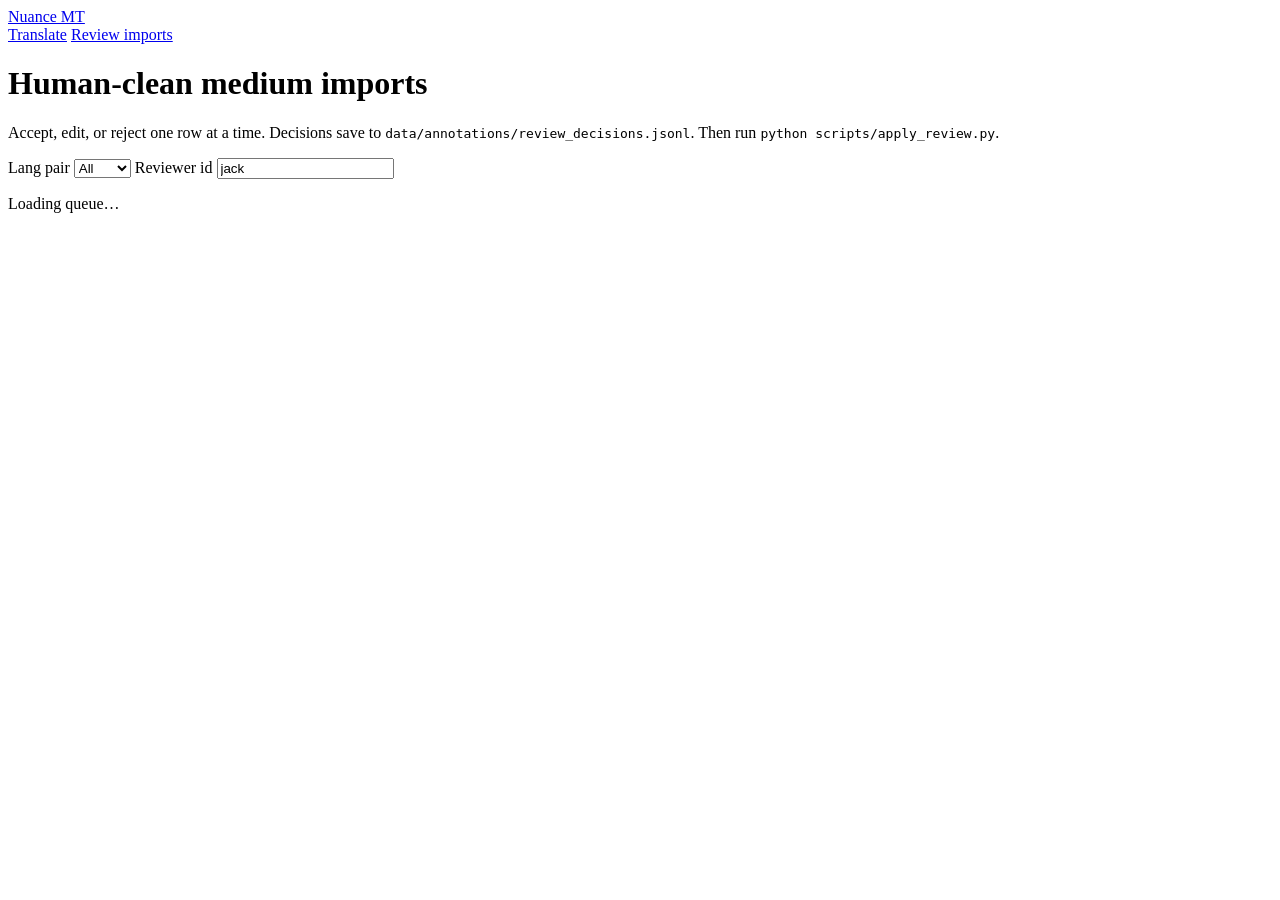
==== src/nuance_mt/ui/static/review.html @ 17cb8616 "Add local HTML translate UI and medium-import review workflow. Includes FastAPI pages for translatio" ====
<!DOCTYPE html>
<html lang="en">
<head>
  <meta charset="utf-8" />
  <meta name="viewport" content="width=device-width, initial-scale=1" />
  <title>Review medium imports — Nuance MT</title>
  <link rel="preconnect" href="https://fonts.googleapis.com" />
  <link rel="preconnect" href="https://fonts.gstatic.com" crossorigin />
  <link href="https://fonts.googleapis.com/css2?family=Fraunces:opsz,wght@9..144,500;9..144,700&family=Source+Sans+3:wght@400;600&display=swap" rel="stylesheet" />
  <link rel="stylesheet" href="/static/styles.css" />
</head>
<body>
  <div class="page">
    <header class="top">
      <a class="brand" href="/">Nuance MT</a>
      <nav>
        <a href="/">Translate</a>
        <a href="/review" aria-current="page">Review imports</a>
      </nav>
    </header>

    <main class="review">
      <h1>Human-clean medium imports</h1>
      <p class="lede">
        Accept, edit, or reject one row at a time. Decisions save to
        <code>data/annotations/review_decisions.jsonl</code>.
        Then run <code>python scripts/apply_review.py</code>.
      </p>

      <div class="row">
        <label class="field inline">
          <span>Lang pair</span>
          <select id="lang">
            <option value="all">All</option>
            <option value="en-de">en-de</option>
            <option value="en-ja">en-ja</option>
          </select>
        </label>
        <label class="field inline">
          <span>Reviewer id</span>
          <input id="reviewer" type="text" value="jack" />
        </label>
        <p id="queue" class="status">Loading queue…</p>
      </div>

      <section id="card" class="card" hidden>
        <p class="meta" id="meta"></p>
        <p class="prose" id="sentence"></p>

        <label class="field"><span>Span text</span><input id="src_span" /></label>
        <div class="row">
          <label class="field inline"><span>Start</span><input id="src_char_start" type="number" /></label>
          <label class="field inline"><span>End</span><input id="src_char_end" type="number" /></label>
          <label class="field inline"><span>Type</span>
            <select id="nuance_type">
              <option>political_social</option>
              <option>self_other</option>
              <option>affect_atmosphere</option>
              <option>politeness_stance</option>
              <option>institutional_legal</option>
              <option>untranslatable_lexical</option>
            </select>
          </label>
        </div>
        <label class="field"><span>Target span</span><input id="tgt_span" /></label>
        <label class="field"><span>English frame</span><input id="en_frame" /></label>
        <label class="field"><span>Target frame</span><input id="target_frame" /></label>
        <label class="field"><span>Explanation</span><textarea id="explanation" rows="4"></textarea></label>
        <label class="field"><span>Evidence</span><textarea id="evidence" rows="2"></textarea></label>

        <div class="actions">
          <button type="button" class="danger" id="reject">Reject</button>
          <button type="button" class="ghost" id="skip">Skip</button>
          <button type="button" id="accept">Accept as-is</button>
          <button type="button" class="primary" id="edit">Save edits + accept</button>
        </div>
      </section>

      <p id="empty" class="lede" hidden>Queue clear for this filter. Nice.</p>
    </main>
  </div>
  <script src="/static/review.js"></script>
</body>
</html>
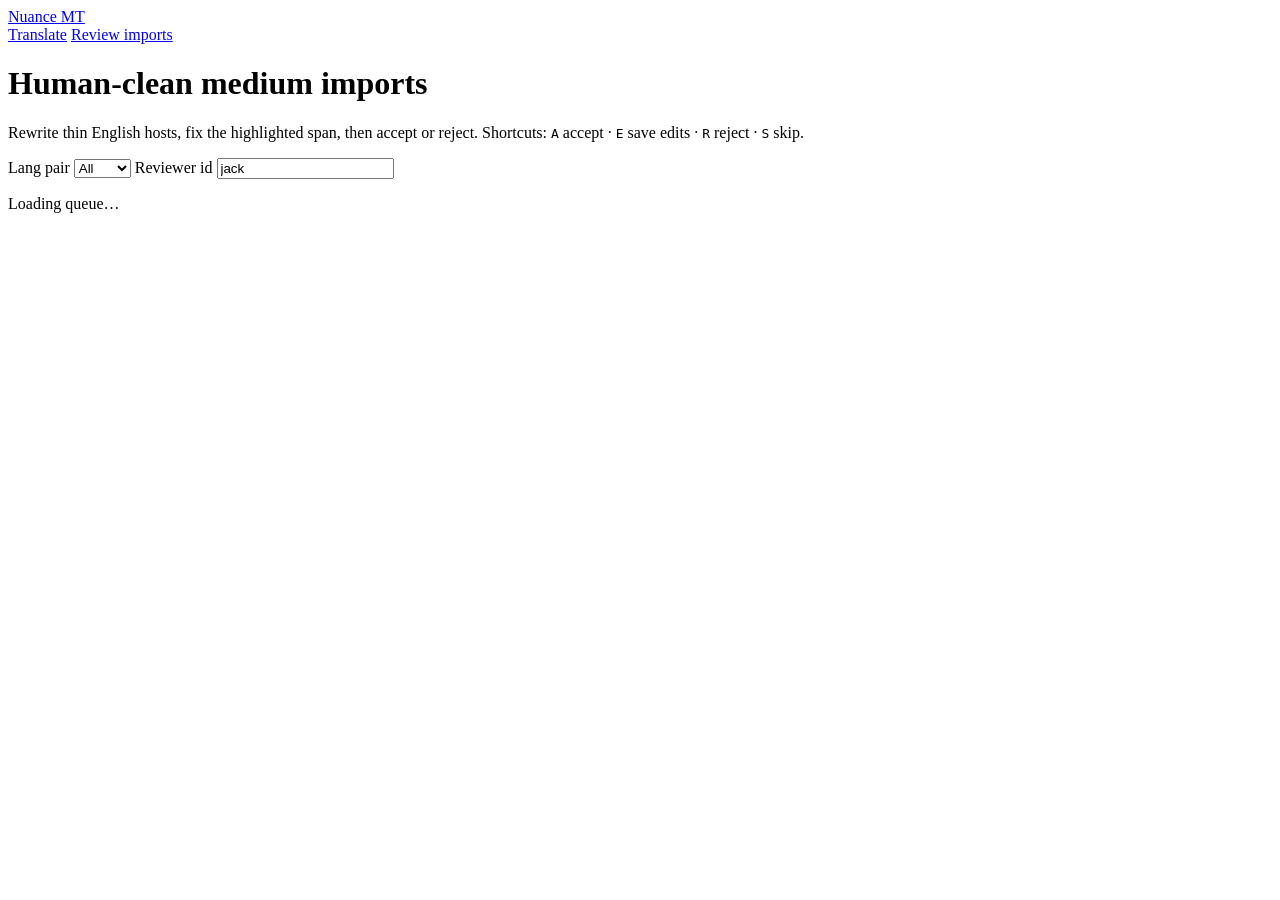
==== commit 46f2dfff: "Improve review editing and show nuances only when present in translation. Review UI can rewrite Engl" ====
--- a/src/nuance_mt/ui/static/review.html
+++ b/src/nuance_mt/ui/static/review.html
@@ -22,9 +22,8 @@
     <main class="review">
       <h1>Human-clean medium imports</h1>
       <p class="lede">
-        Accept, edit, or reject one row at a time. Decisions save to
-        <code>data/annotations/review_decisions.jsonl</code>.
-        Then run <code>python scripts/apply_review.py</code>.
+        Rewrite thin English hosts, fix the highlighted span, then accept or reject.
+        Shortcuts: <kbd>A</kbd> accept · <kbd>E</kbd> save edits · <kbd>R</kbd> reject · <kbd>S</kbd> skip.
       </p>
 
       <div class="row">
@@ -45,12 +44,37 @@
 
       <section id="card" class="card" hidden>
         <p class="meta" id="meta"></p>
-        <p class="prose" id="sentence"></p>
 
-        <label class="field"><span>Span text</span><input id="src_span" /></label>
+        <label class="field">
+          <span>English sentence (edit if context is too thin)</span>
+          <textarea id="source_text" rows="4"></textarea>
+        </label>
+
+        <div class="preview-block">
+          <span class="field-label">Live preview</span>
+          <p class="prose" id="sentence"></p>
+          <p id="span-warning" class="warn" hidden></p>
+        </div>
+
         <div class="row">
-          <label class="field inline"><span>Start</span><input id="src_char_start" type="number" /></label>
-          <label class="field inline"><span>End</span><input id="src_char_end" type="number" /></label>
+          <label class="field" style="flex: 2">
+            <span>Nuance span in English</span>
+            <input id="src_span" placeholder="homeland" />
+          </label>
+          <button type="button" class="ghost" id="locate" style="margin-bottom: 0.9rem">
+            Find span in sentence
+          </button>
+        </div>
+
+        <details class="advanced">
+          <summary>Advanced offsets</summary>
+          <div class="row" style="margin-top: 0.75rem">
+            <label class="field inline"><span>Start</span><input id="src_char_start" type="number" /></label>
+            <label class="field inline"><span>End</span><input id="src_char_end" type="number" /></label>
+          </div>
+        </details>
+
+        <div class="row">
           <label class="field inline"><span>Type</span>
             <select id="nuance_type">
               <option>political_social</option>
@@ -61,17 +85,18 @@
               <option>untranslatable_lexical</option>
             </select>
           </label>
+          <label class="field inline"><span>Target-language span</span><input id="tgt_span" /></label>
         </div>
-        <label class="field"><span>Target span</span><input id="tgt_span" /></label>
+
         <label class="field"><span>English frame</span><input id="en_frame" /></label>
         <label class="field"><span>Target frame</span><input id="target_frame" /></label>
         <label class="field"><span>Explanation</span><textarea id="explanation" rows="4"></textarea></label>
         <label class="field"><span>Evidence</span><textarea id="evidence" rows="2"></textarea></label>
 
-        <div class="actions">
+        <div class="actions sticky-actions">
           <button type="button" class="danger" id="reject">Reject</button>
           <button type="button" class="ghost" id="skip">Skip</button>
-          <button type="button" id="accept">Accept as-is</button>
+          <button type="button" id="accept">Accept</button>
           <button type="button" class="primary" id="edit">Save edits + accept</button>
         </div>
       </section>
